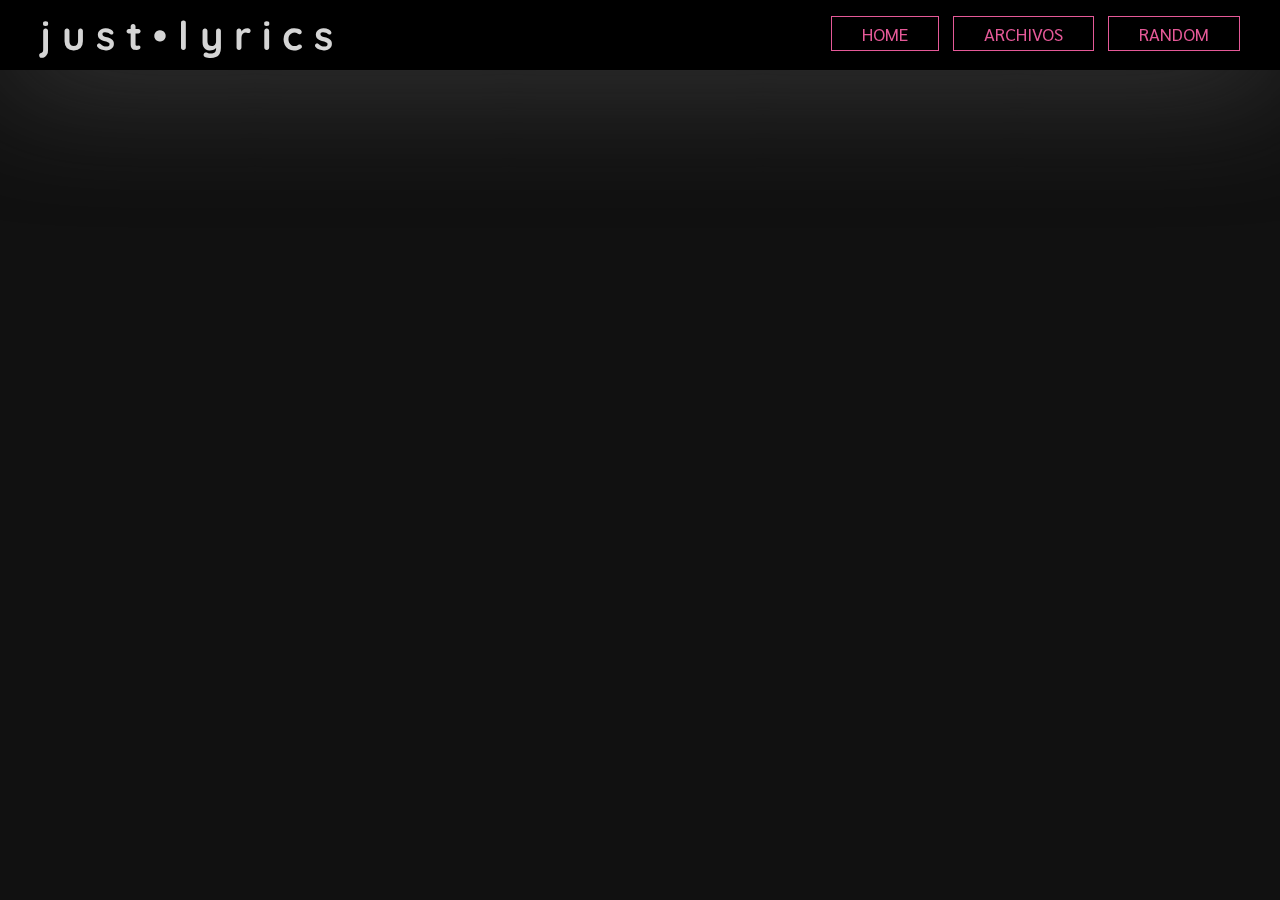
==== index.html @ 2989f70c "commit inicial, beta-ver" ====
<!DOCTYPE html>
<html lang="en">
<head>
    <meta charset="UTF-8">
    <link rel="shortcut icon" href="assets/favicon.png" type="image/x-icon">
    <meta name="viewport" content="width=device-width, initial-scale=1.0">
    <script src="https://code.jquery.com/jquery-3.7.1.min.js" integrity="sha256-/JqT3SQfawRcv/BIHPThkBvs0OEvtFFmqPF/lYI/Cxo=" crossorigin="anonymous"></script>
    <script src="js/index.js"></script>
    <script src="js/common.js"></script>
    <link rel="stylesheet" href="styles/index.css">
    <title>j u s t • l y r i c s</title>
</head>
<body id="index-page">
    <div id="main-wrapper">
        <div id="header">
            <h1>j u s t • l y r i c s</h1>
        </div>
        
        <div id="nav">
            <ul>
                <a href="index"><li id="home">HOME</li></a>
                <a href="search"><li id="list">Archivos</li></a>
                <a href="random"><li id="random">RANDOM</li></a>
            </ul>
            <form onsubmit="return false;">
                <input id="search-input" type="text" value="" placeholder="Buscar...">
                <input id="search-btn" type="submit" value="">
            </form>
        </div>
    </div>
</body>
</html>
---- styles/index.css ----
@import url('https://fonts.googleapis.com/css2?family=Sarabun:wght@200&display=swap');
@import url('https://fonts.googleapis.com/css2?family=Quicksand:wght@500&display=swap');

:root {
    --st-color: rgb(229, 89, 152);
    --nd-color: rgb(0, 0, 0);
}
/* ---  Body Scrollbar ---  */

::-webkit-scrollbar {width:7px;background-color: var(--nd-color);}
::-webkit-scrollbar-thumb {background-color: var(--st-color);}

body,html { /* firefox */
    scrollbar-color: var(--st-color) var(--nd-color);
    scrollbar-width: thin;
}

* {
    box-sizing: border-box;
}

a {
    text-decoration: none;
}

html {
    position: absolute;
    top: 0;
    left: 0;
    right: 0;
    bottom: 0;
}

body {
    font-family: 'Sarabun', sans-serif;
    position: relative;
    margin: 0;
    /* night */
    background-color: #111;
    color: #d9d9d9;
}

body.search-page {
    background-size: cover;
    background-blend-mode: overlay;
    background-attachment: fixed;
    background-position: center center;
}

body.lyrics-page {
    background-blend-mode: multiply;
    background-size: cover;
    background-position: center center;
    background-attachment: fixed;
}

#index-page, #random-page {
    background-size: cover;
    background-attachment: fixed;
    background-blend-mode: luminosity;
}

#main-wrapper {
    position: relative;
    margin: 0;
    padding: 0;
}

#header {
    position: fixed;
    width: 100%;
    z-index: 100;
    background-color: #000;
    box-shadow: 2px 2px 130px #484848;
}

h1, nav {
    font-family: 'Quicksand', sans-serif;
}

#header h1 {
    margin: 0;
    position: relative;
    padding: 10px;
    font-size: 40px;
    float: left;
    left: 30px;
    color: #d5d5d5;
}

#nav {
    right: 10px;
    position: fixed;
    z-index: 101;
    width: auto;
    top: 12px;
    margin: 0 15px;
}

#nav ul {
    padding: 10px;
    margin: 0;
    position: relative;
    width: auto;
    display: inline-block;
}

#nav li {
    list-style: none;
    display: inline;
    cursor: pointer;
    margin: 5px;
    background-color: var(--nd-color);
    color: var(--st-color);
    border: 1px solid var(--st-color);
    padding: 5px 30px;
    text-transform: uppercase;
    position: relative;
    font-size: 18px;
    transition: 300ms;
    user-select: none;
}

#nav li:hover {
    background-color: var(--st-color);
    color: var(--nd-color)
}

form {
    width: 260px;
    position: relative;
    display: inline-block;
    top: -2px;
    display: none;
}

#search-input {
    font-family: Sarabun, sans-serif;
    padding: 7px 22px;
    position: relative;
    border-radius: 20px;
    border: 1px solid #bbb;
    width: 100%;
}

#search-btn {
    display:none;
}

#version {
    position: fixed;
    bottom: 4px;
    left: 5px;
    font-family: Consolas;
    font-size: 10px;
    text-shadow: 2px 2px 0px #000;
    color: #fff;
    user-select: none;
}


/* l y r i c s • p a g e */

.lyrics-page h2 {
    font-size: 30px;
}

#lyrics-container {
    width: 90%;
    margin: auto;
    position: relative;
    display: flex;
    top: 80px;
}

#general-info, #main-lyrics {
    margin: 10px;
}

#general-info {
    width: 410px;
    position: fixed;
}

#cover-container, #cover-container img {
    width: 150px;
    height: auto;
}

#cover-container {
    float:left;
}

#cover-container img {
    box-shadow: 0px 0px 6px #acacac;
}

#info-container {
    width: 100%;
    height: 150px;
    vertical-align: middle;
    display: table-cell;
    padding-left: 20px;
    position: relative;
    color: #fff;
    
}

#info-container span {
    line-height: 1.5em;
    display: inline-block;
    width: 100%;
}

#info-container .fa-solid {
    color: #515151;
    margin-right: 10px;
    width: 20px;
}

#main-lyrics {
    left: 440px;
    position: relative;
    max-width: 820px;
}

#main-lyrics pre {
    font-family: 'Sarabun', sans-serif;
    font-size: 18px;
    color: #a8a8a8;
}


/* s e a r c h • p a g e */

#main-container {
    top: 70px;
    position: relative;
    display: block;
}

.artist-container {
    padding: 10px 50px;
}

.artist-name {
    font-size: 30px;
}

.album-carousel {
    display: table;
}

.album-container {
    text-align: center;
    height: 250px;
    padding: 20px;
    max-width: 220px;
    display: table-cell;
}

.album-info {
    transition: 300ms;
    transform: scale(100%);
    cursor: pointer;
}

.album-info img {
    width: 180px;
    box-shadow: 0px 0px 2px #fff;
}

.album-info:hover {
    transform: scale(110%);
}

.tracklist {
    list-style: none;
    width: 180px;
    padding: 0;
}

.track {
    text-overflow: ellipsis;
    overflow: hidden;
    white-space: nowrap;
    color: #777;
    /* night */
    color: #575757
}

a .track {
    color: #000;
    /* night */
    color: #bfbfbf;
    transition: 300ms;
}

a .track:hover {
    transform: scale(110%);
    font-weight: bold;
    background-color: #0007;
}
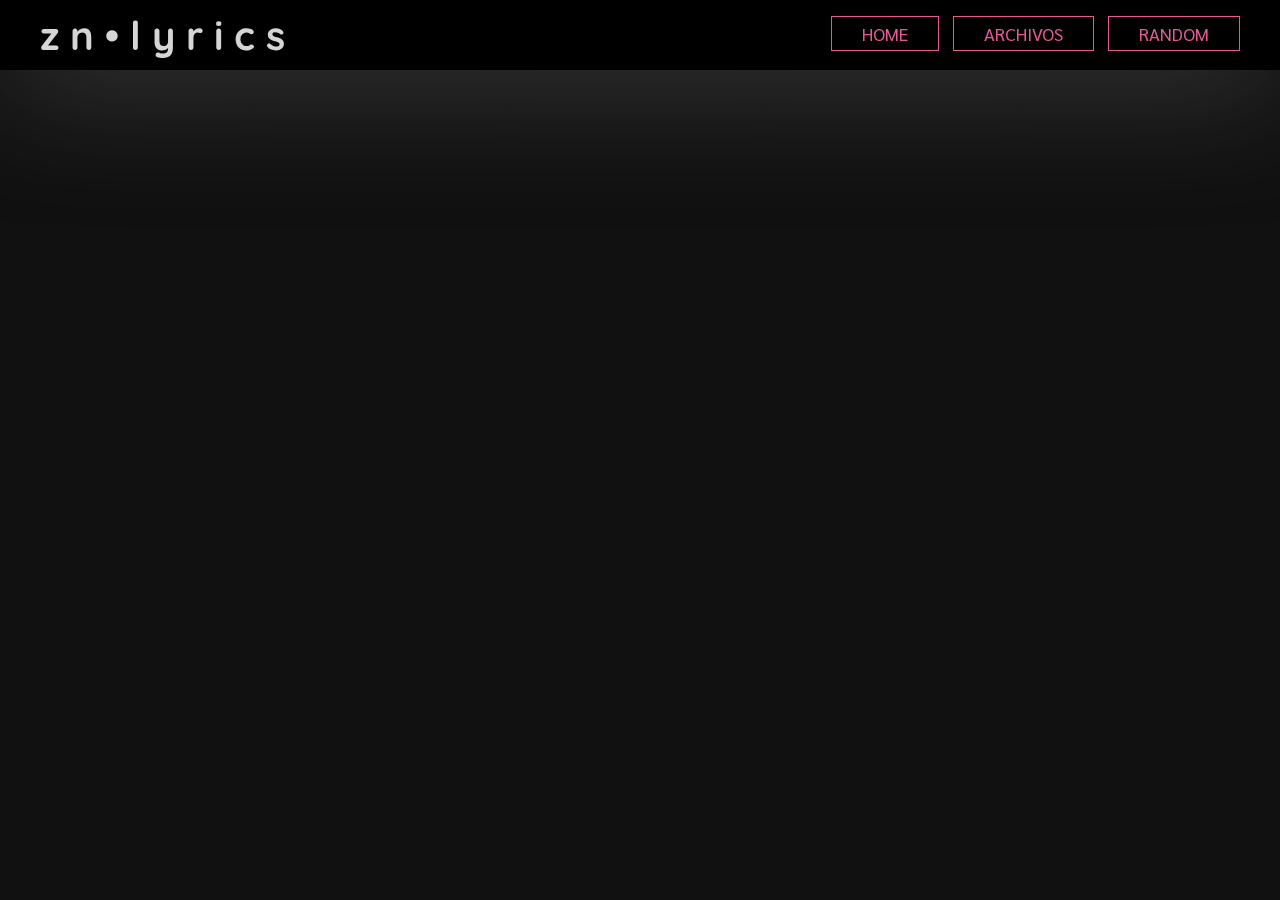
==== commit 699d4e76: "new name" ====
--- a/index.html
+++ b/index.html
@@ -8,12 +8,20 @@
     <script src="js/index.js"></script>
     <script src="js/common.js"></script>
     <link rel="stylesheet" href="styles/index.css">
-    <title>j u s t • l y r i c s</title>
+    <title>z n • l y r i c s</title>
+
+    <link rel="manifest" href="manifest.json" />
+    <!-- ios support -->
+    <link rel="apple-touch-icon" href="assets/favicon-192x192.png" />
+    <meta name="apple-mobile-web-app-status-bar" content="#000" />
+    <meta name="theme-color" content="#222" />
 </head>
 <body id="index-page">
     <div id="main-wrapper">
         <div id="header">
-            <h1>j u s t • l y r i c s</h1>
+            <a href="index">
+                <h1>z n • l y r i c s</h1>
+            </a>
         </div>
         
         <div id="nav">
--- a/styles/index.css
+++ b/styles/index.css
@@ -58,6 +58,7 @@
     background-size: cover;
     background-attachment: fixed;
     background-blend-mode: luminosity;
+    background-position: center 50px;
 }
 
 #main-wrapper {
@@ -177,9 +178,35 @@
     margin: 10px;
 }
 
+#show-info {
+    display: none ;
+    position: fixed;
+    bottom: 0px;
+    left: 0;
+    right: 0;
+    text-align: center;
+    margin: auto;
+    width: 50px;
+    padding: 10px;
+    background-color: var(--st-color);
+    border-radius: 10px 10px 0 0;
+    color: var(--nd-color);
+    font-weight: bold;
+    z-index: 103;
+    cursor: pointer;
+    user-select: none;
+}
+
+#show-info i {
+    transform: rotate(45deg);
+    transition: 300ms;
+}
+
 #general-info {
     width: 410px;
     position: fixed;
+    display: block;
+    transform: translateX(0);
 }
 
 #cover-container, #cover-container img {
@@ -206,7 +233,7 @@
     
 }
 
-#info-container span {
+#info-container .track-info {
     line-height: 1.5em;
     display: inline-block;
     width: 100%;
@@ -218,6 +245,15 @@
     width: 20px;
 }
 
+#info-container .track-info a {
+    color: inherit;
+    transition: 300ms;
+}
+
+#info-container .track-info a:hover {
+    color: var(--st-color);
+}
+
 #main-lyrics {
     left: 440px;
     position: relative;
@@ -237,18 +273,20 @@
     top: 70px;
     position: relative;
     display: block;
+    padding: 0 0 60px;
 }
 
 .artist-container {
     padding: 10px 50px;
 }
 
-.artist-name {
+.artist-title {
     font-size: 30px;
 }
 
 .album-carousel {
     display: table;
+    user-select: none;
 }
 
 .album-container {
@@ -257,6 +295,22 @@
     padding: 20px;
     max-width: 220px;
     display: table-cell;
+}
+
+h3.artist-name {
+    padding-bottom: 24px;
+    text-align: left;
+    font-size: 20px;
+    display: table-cell;
+    vertical-align: middle;
+}
+
+h3.artist-name a {
+    color: inherit;
+    transition: 300ms;
+}
+h3.artist-name a:hover {
+    color: var(--st-color);
 }
 
 .album-info {
@@ -300,4 +354,174 @@
     transform: scale(110%);
     font-weight: bold;
     background-color: #0007;
-}+}
+
+.songlist {
+    text-align: justify;
+}
+
+.songlist a {
+    display: inline-block;
+    margin: 5px 5px;
+    border: 1px solid;
+    padding: 5px 20px;
+}
+
+.sl-name {
+    transition: 300ms;
+    color: var(--st-color);
+}
+
+.sl-name:hover {
+    color: #fff;
+}
+
+/* r e s p o n s i v e */
+
+@media only screen and (max-width: 830px) {
+    #nav {
+        top: 74px;
+        margin: 0;
+        width: 100%;
+        text-align: center;
+        right: auto;
+    }
+
+    #header {
+        height: 125px;
+    }
+
+    #header h1 {
+        width: 100%;
+        left: auto;
+        float: none;
+        text-align: center;
+    }
+
+    #main-container, #lyrics-container {
+        top: 124px;
+    }
+
+    /* mobile search */
+    .album-container {
+        display: table;
+        float: left;
+        margin: auto;
+        max-width: 33%;
+        min-width: 33%;
+    }
+
+    .tracklist {
+        width: 88%;
+        margin: auto;
+    }
+
+    /* mobile lyrics */
+    #general-info {
+        width: 30%;
+    }
+
+    #main-lyrics {
+        left: 40%;
+        width: 60%;
+        word-break: break-word;
+    }
+
+    #main-lyrics pre {
+        white-space: break-spaces;
+    }
+
+    #cover-container {
+        float: none;
+    }
+
+}
+
+@media only screen and (max-width: 760px) {
+    /* mobile search */ 
+    .album-container {
+        max-width: 49%;
+        min-width: 49%;
+    }
+
+    .track {
+        font-weight: normal;
+    }
+}
+
+@media only screen and (max-width: 640px) {
+    /* mobile search */ 
+    .album-container {
+        max-width: 100%;
+        min-width: 100%;
+    }
+
+    /* mobile lyrics */ 
+    #general-info {
+        min-width: 80%;
+        left: 10px;
+        right: 10px;
+        display: block;
+        background-color: #000d;
+        z-index: 102;
+        border: 1px solid;
+        box-shadow: 0px 0px 10px #fff;
+        padding: 0 50px 10px;
+        margin: auto;
+        position: fixed;
+        overflow-y: scroll;
+        max-height: 300px;
+        bottom: 30px;
+        top: 30px;
+
+        transform: translateX(-150%);
+        transition: 700ms;
+    }
+
+    #cover-container {
+        float: left;
+    }
+
+    #main-lyrics {
+        left: 0;
+        width: 100%;
+        text-align: center;
+    }
+
+    #main-lyrics pre {
+        margin-bottom: 40px;
+    }
+
+    #show-info {
+        display: block;
+    }
+}
+
+@media only screen and (max-width: 570px) {
+    /* mobile lyrics */
+    #general-info {
+        max-height: 420px;
+    }
+
+    #cover-container {
+        float: none;
+        margin: auto;
+    }
+
+}
+
+@media only screen and (max-width: 450px) {
+    /* mobile search */ 
+    #nav ul a:nth-child(1) {
+        display: none;
+    }
+}
+
+@media only screen and (max-width: 400px) {
+    /* mobile lyrics */
+    #general-info {
+        max-height: 420px;
+        padding: 0 30px 10px;
+    }
+
+}
